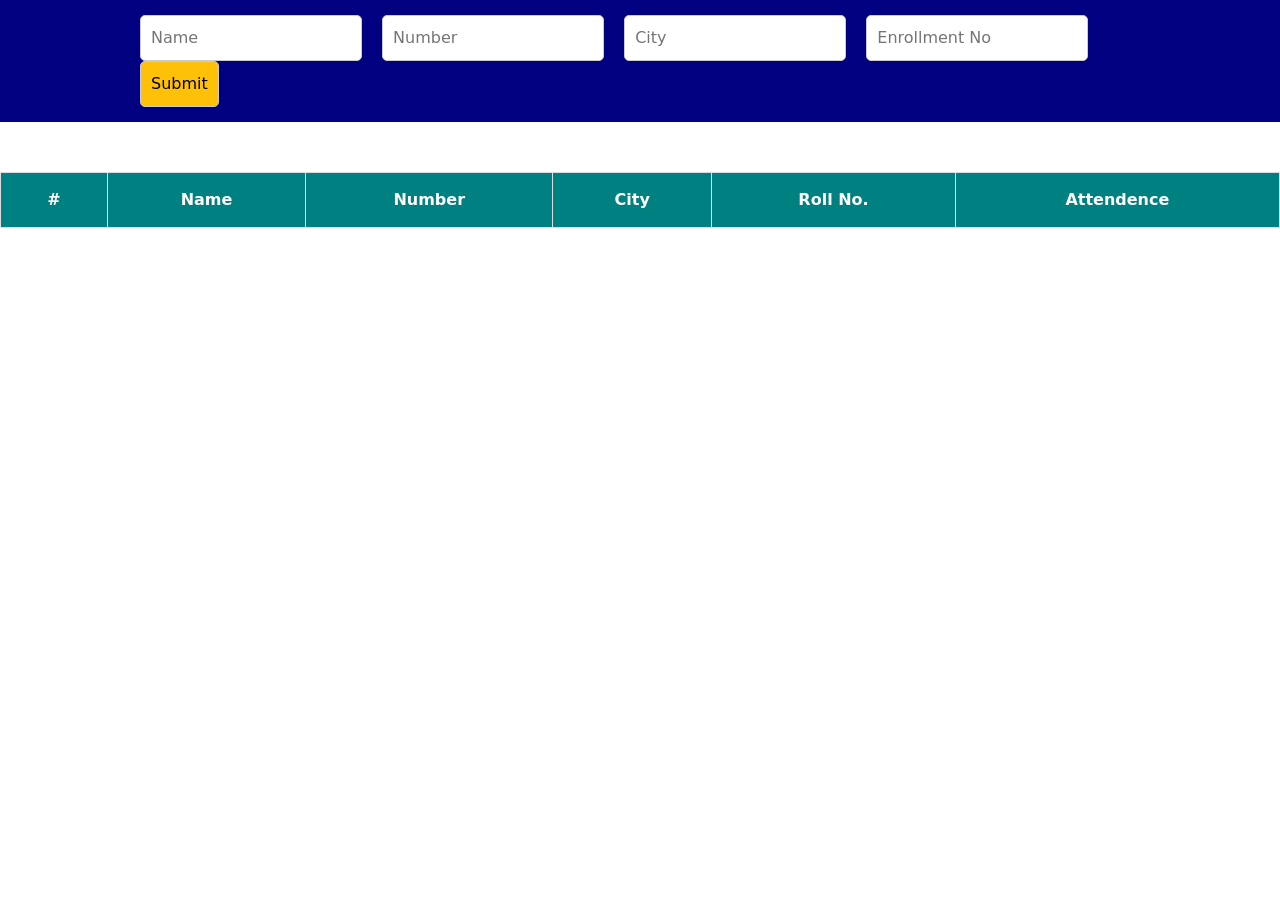
==== student.html @ eb409ccb "Initial commit" ====
<!doctype html>
<html lang="en">
  <head>
    <!-- Required meta tags -->
    <meta charset="utf-8">
    <meta name="viewport" content="width=device-width, initial-scale=1">

    <!-- Bootstrap CSS -->
    <link href="https://cdn.jsdelivr.net/npm/bootstrap@5.0.2/dist/css/bootstrap.min.css" rel="stylesheet" integrity="sha384-EVSTQN3/azprG1Anm3QDgpJLIm9Nao0Yz1ztcQTwFspd3yD65VohhpuuCOmLASjC" crossorigin="anonymous">
    <link rel="stylesheet" href="style.css">
    <title>Student Manegement</title>
  </head>
  <body>

    <div class="studentData">
        <form action="" id="form1">
            <input type="text" placeholder="Name" id="name" required>
            <input type="number" placeholder="Number" id="number" required>
            <input type="text" placeholder="City" id="city" required>
            <input type="number" placeholder="Enrollment No" id="rollNo" required>
            <input type="submit" class="btn btn-warning">
        </form>
    </div>



        <table>
            <thead>
                <tr>
                    <th>#</th>
                    <th>Name</th>
                    <th>Number</th>
                    <th>City</th>
                    <th>Roll No.</th>
                    <th>Attendence</th>
                </tr>
            </thead>
            <tbody id="tbody">

            </tbody>
        </table>
  
    <script src="https://cdn.jsdelivr.net/npm/bootstrap@5.0.2/dist/js/bootstrap.bundle.min.js" integrity="sha384-MrcW6ZMFYlzcLA8Nl+NtUVF0sA7MsXsP1UyJoMp4YLEuNSfAP+JcXn/tWtIaxVXM" crossorigin="anonymous"></script>
    <script src="./student.js"></script>
  </body>
</html>
---- style.css ----
*{
    margin: 0;
    padding: 0;
    box-sizing: border-box;
}
.heading{
    width: 100%;
    /* height: 100px; */
    background-color: #000080;
    font-size: 48px;
    color: white;
    text-align: center;
    padding: 20px;
    
}

#school{
    font-size: 48px;
    color: #000080;
    text-align: center;
    padding: 20px;
    font-family: sans-serif;
    font-weight: 700;
}


/* --------------login form ----  */
.login{
    display: grid;
    grid-template-columns: 1fr 1fr;
    grid-template-rows: 400px;
    grid-gap: 20px;
    margin: 20px;

}

.image{
    width: 100%;
    height: 100%;
  
    background-size: cover;
    background-position: center;
    background-repeat: no-repeat;
}
.image img{
    width: 100%;
    height: 100%;
    object-fit: cover;
    border-radius: 10px;
}
.right{
    background-color: rgb(189, 211, 218);
    border-radius: 20px;
}
#form{
        display: flex;
        flex-direction: column;
      justify-content: center;
      align-items: center;
      margin-top: 10%;
      

  }
  #form input{
      
      padding: 12px 20px;
      margin: 10px 0;
      display: inline-block;
      border: 1px solid #ccc;
      box-sizing: border-box;
      border-radius: 5px;
  }
  #submit:hover{
      background-color: teal;
      color: black;
      border-radius: 5px;
  }

  .login_head{
      width: 80%;
      margin: auto;
      margin-top: 20px;
      font-size: 38px;
      background-color: #000080;
        color: white;
    text-align: center;
    padding: 10px;
     border-radius: 20px;   
  }


  /* --------------student form -------------- */

  table,
td,
th {
border: 1px solid #ddd;
text-align: left;

}

table {
border-collapse: collapse;
width: 100%;
margin: auto;
margin-top: 50px;


}

th,
td {
padding: 15px;
text-align: center;
}

tr > th {
background-color: teal;
color: white;
}

.studentData{
    width: 100%;
    background-color: #000080;
    padding: 15px;

}
#form1{
    margin: auto;
    width: 80%;
    
}
#form1 input{
    padding: 10px ;
    margin-right: 15px;
    display: inline-block;
    border: 1px solid #ccc;
    box-sizing: border-box;
    border-radius: 5px;
}
#form1 input:focus{
    outline: none;
}

.td6{
    display: flex;
    align-items: center;
    justify-content: center;


}
.td6 > button{
    margin-right: 10px;
    color: white;
    border-radius: 5px;
    padding: 5px 10px;
    border: none;
    cursor: pointer;
} 

.td6 > button:nth-child(1){
    background-color: green;
}
.td6 > button:nth-child(2){
    background-color: red;
}

#absent{
    background-color: red;
}
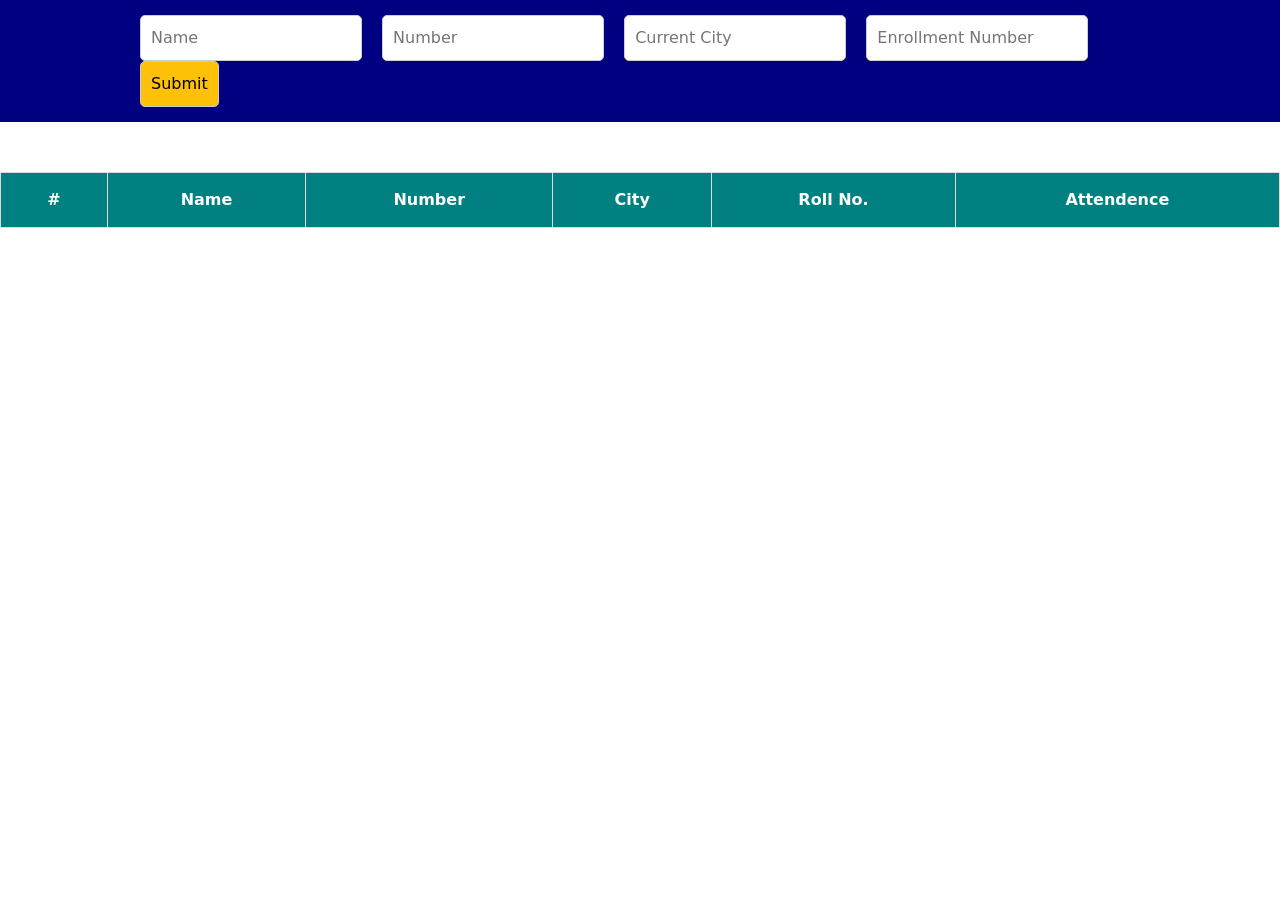
==== commit 98989242: "Changed placeholder name * City - Current City * Enrollment No - Enrollment Number" ====
--- a/student.html
+++ b/student.html
@@ -16,8 +16,8 @@
         <form action="" id="form1">
             <input type="text" placeholder="Name" id="name" required>
             <input type="number" placeholder="Number" id="number" required>
-            <input type="text" placeholder="City" id="city" required>
-            <input type="number" placeholder="Enrollment No" id="rollNo" required>
+            <input type="text" placeholder="Current City" id="city" required>
+            <input type="number" placeholder="Enrollment Number" id="rollNo" required>
             <input type="submit" class="btn btn-warning">
         </form>
     </div>
